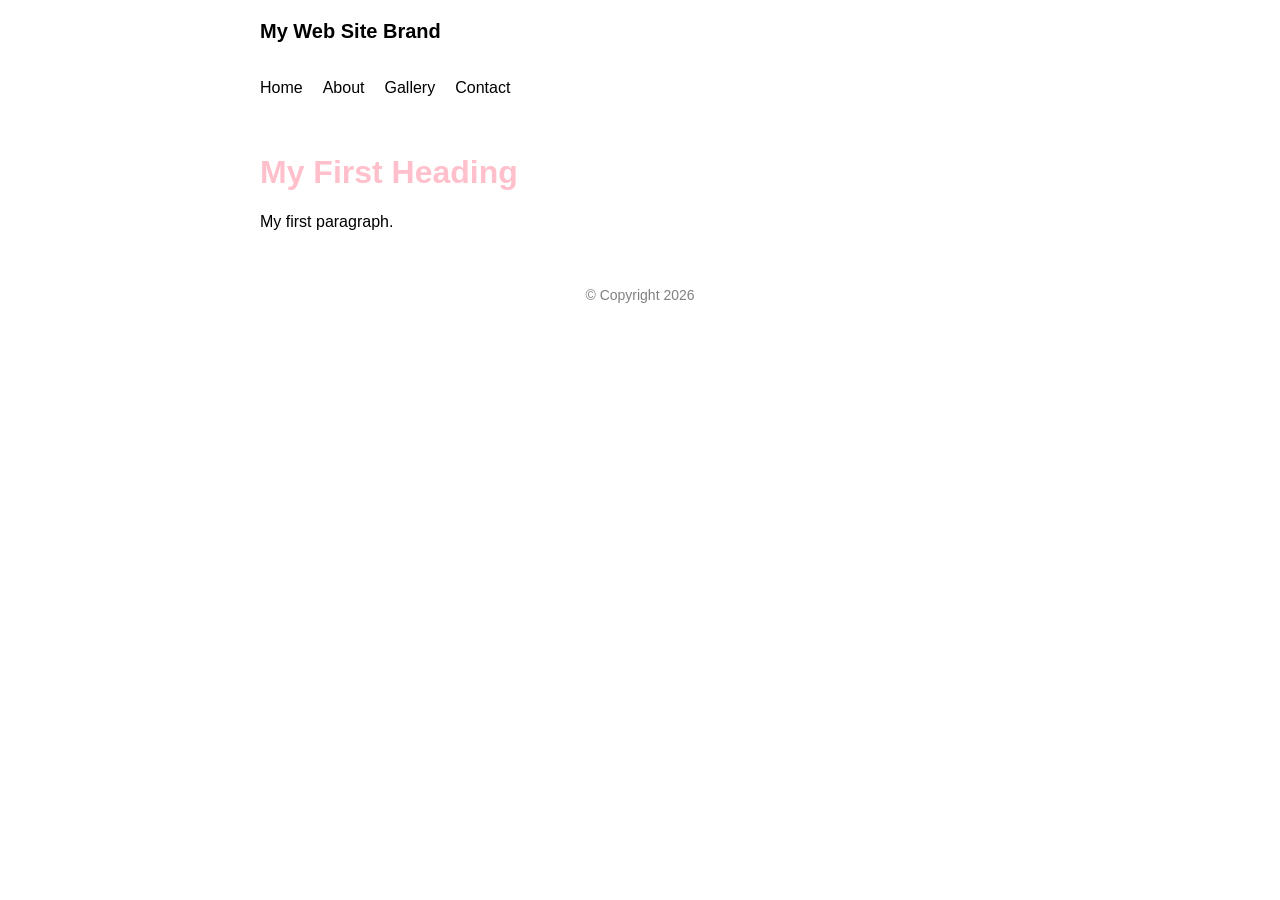
==== index.html @ 04718895 "week1 day a1 index html week1 day a1 index html" ====
<!DOCTYPE html>
<html>
<head>
<title>My First Web Page</title>
<link rel="stylesheet" type="text/css" href="style.css">
</head>
<body>

<!-- Container to wrap everything -->
<div id="container">

<!-- Brand of website -->
<header>My Web Site Brand</header>
<!-- Main Navigation -->
<nav>
    <ul>
        <li>Home</li>
        <li>About</li>
        <li>Gallery</li>
        <li>Contact</li>
    </ul>
</nav> <!-- End Main Navigation -->

<!-- Main Content -->
<main>
  <h1>My First Heading</h1>
  <p>My first paragraph.</p>
</main> <!-- End Main Content -->

<!-- Footer Information -->
<footer>&copy; Copyright 2026</footer>

</div> <!-- End Container -->

</body>
</html>
---- style.css ----
body {
    margin: 0;
    font-family: -apple-system, BlinkMacSystemFont,
    'Segoe UI', Roboto, Oxygen, Ubuntu, Cantarell,
    'Open Sans', 'Helvetica Neue', sans-serif;
}

#container {
    width: 100%;
    max-width: 800px;
    margin: 0 auto;
}

header {
    display: block;
    padding: 20px;
    font-weight: bold;
    font-size: 20px;
}

nav ul {
    list-style: none;
    display: flex;
    gap: 20px;
    padding: 0 20px;
}

main {
    padding: 20px;
}

h1 {
    color: pink;
}

footer {
    display: block;
    padding: 20px;
    text-align: center;
    font-size: 14px;
    color: gray;
}
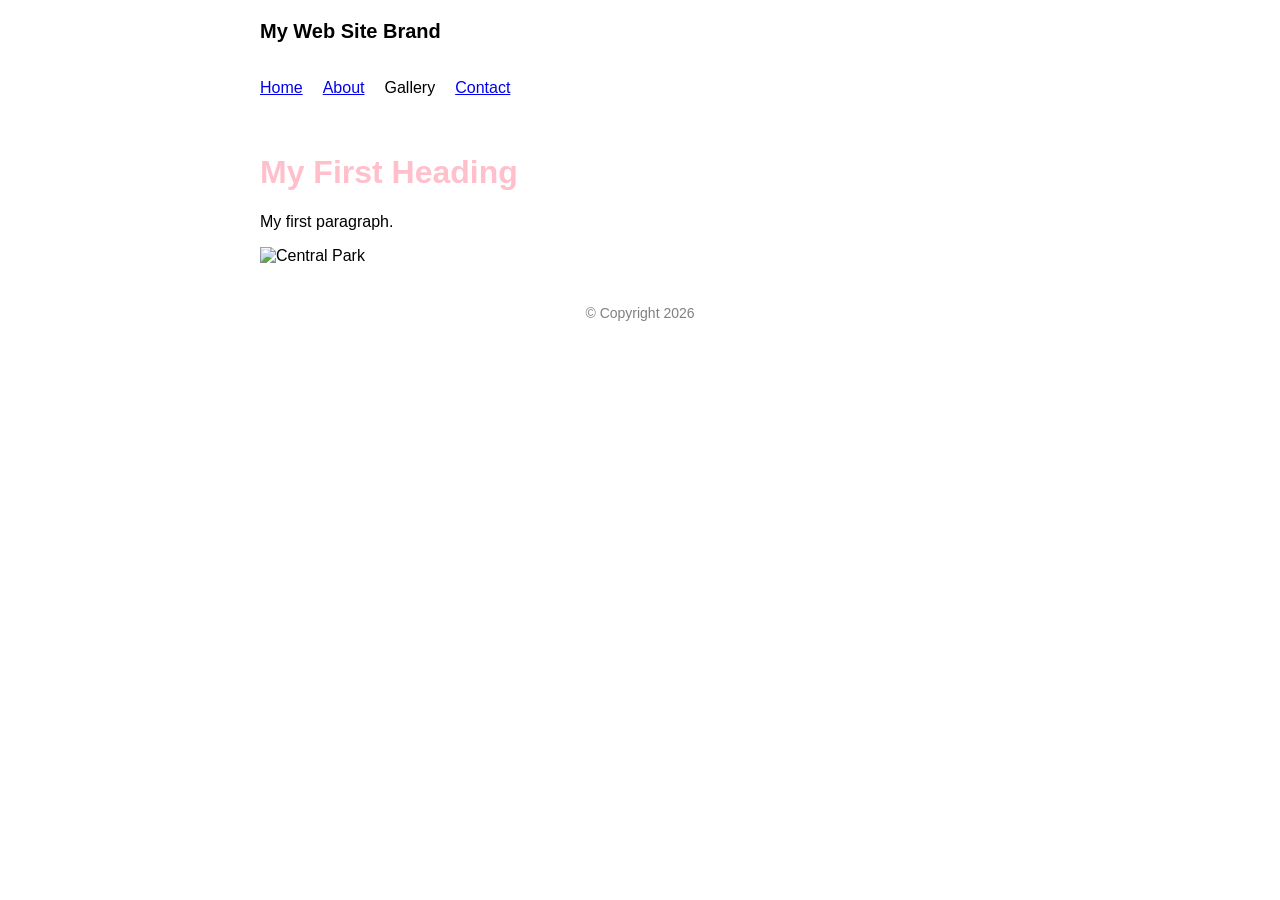
==== commit d5f8b175: "in class demo" ====
--- a/index.html
+++ b/index.html
@@ -14,10 +14,10 @@
 <!-- Main Navigation -->
 <nav>
     <ul>
-        <li>Home</li>
-        <li>About</li>
+        <li><a href="index.html">Home</a></li>
+        <li><a href="page2.html">About</a></li>
         <li>Gallery</li>
-        <li>Contact</li>
+        <li><a href="page3.html">Contact</a></li>
     </ul>
 </nav> <!-- End Main Navigation -->
 
@@ -25,6 +25,7 @@
 <main>
   <h1>My First Heading</h1>
   <p>My first paragraph.</p>
+  <img src="images/central_park.jpg" alt="Central Park" width="500">
 </main> <!-- End Main Content -->
 
 <!-- Footer Information -->
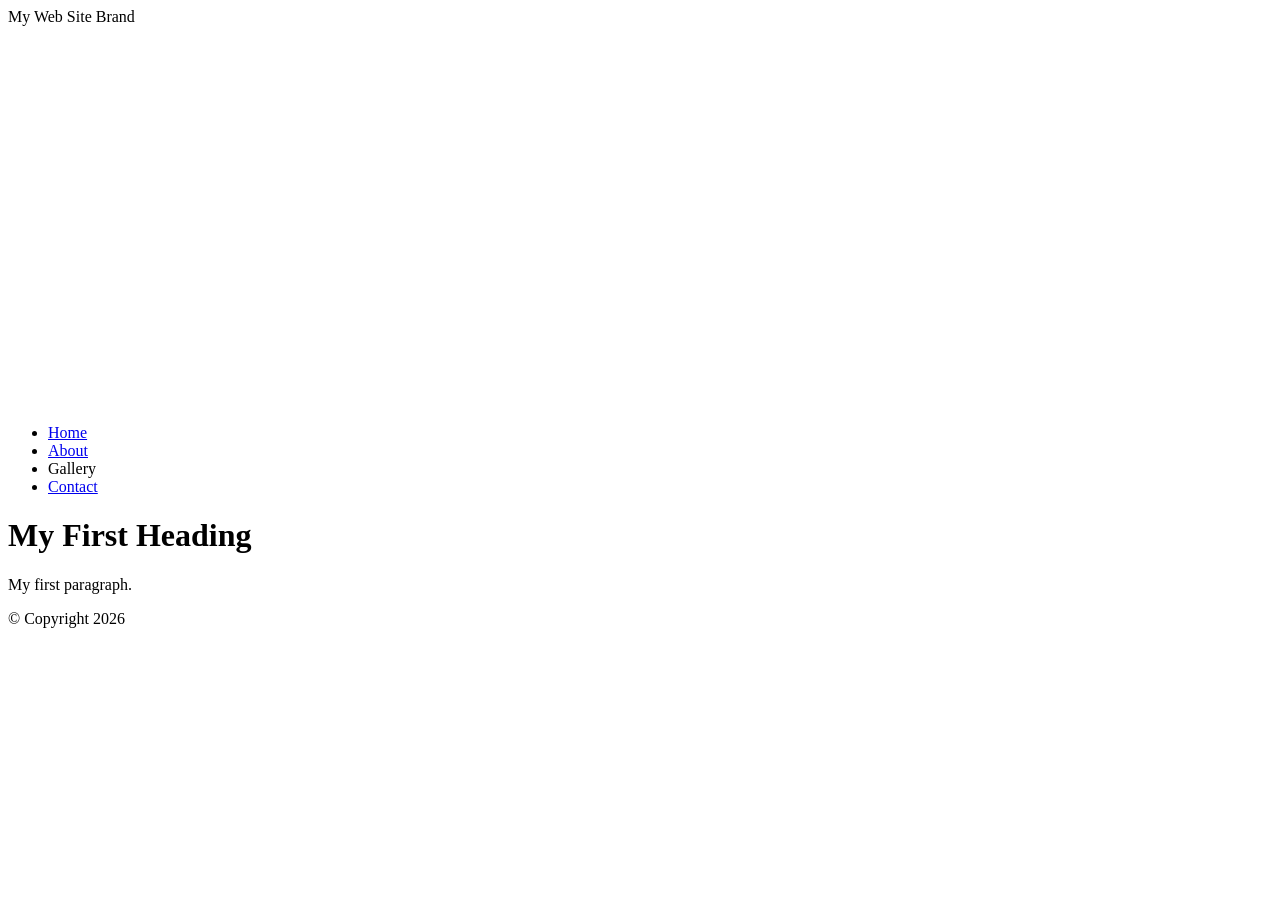
==== commit b0a35486: "css commit 1" ====
--- a/index.html
+++ b/index.html
@@ -2,7 +2,16 @@
 <html>
 <head>
 <title>My First Web Page</title>
-<link rel="stylesheet" type="text/css" href="style.css">
+<!-- Embed Style Method -->
+<style>
+  header {
+    background: url(images/central_park.jpg) 0 -200px no-repeat; /* place image as background */
+    background-size: 1500px;
+    /*background-position: 0 -200px;*/
+    /*background-repeat: no-repeat;*/
+    height: 400px; /* give header some height to display the background image */
+  }
+</style>
 </head>
 <body>
 
@@ -25,7 +34,6 @@
 <main>
   <h1>My First Heading</h1>
   <p>My first paragraph.</p>
-  <img src="images/central_park.jpg" alt="Central Park" width="500">
 </main> <!-- End Main Content -->
 
 <!-- Footer Information -->
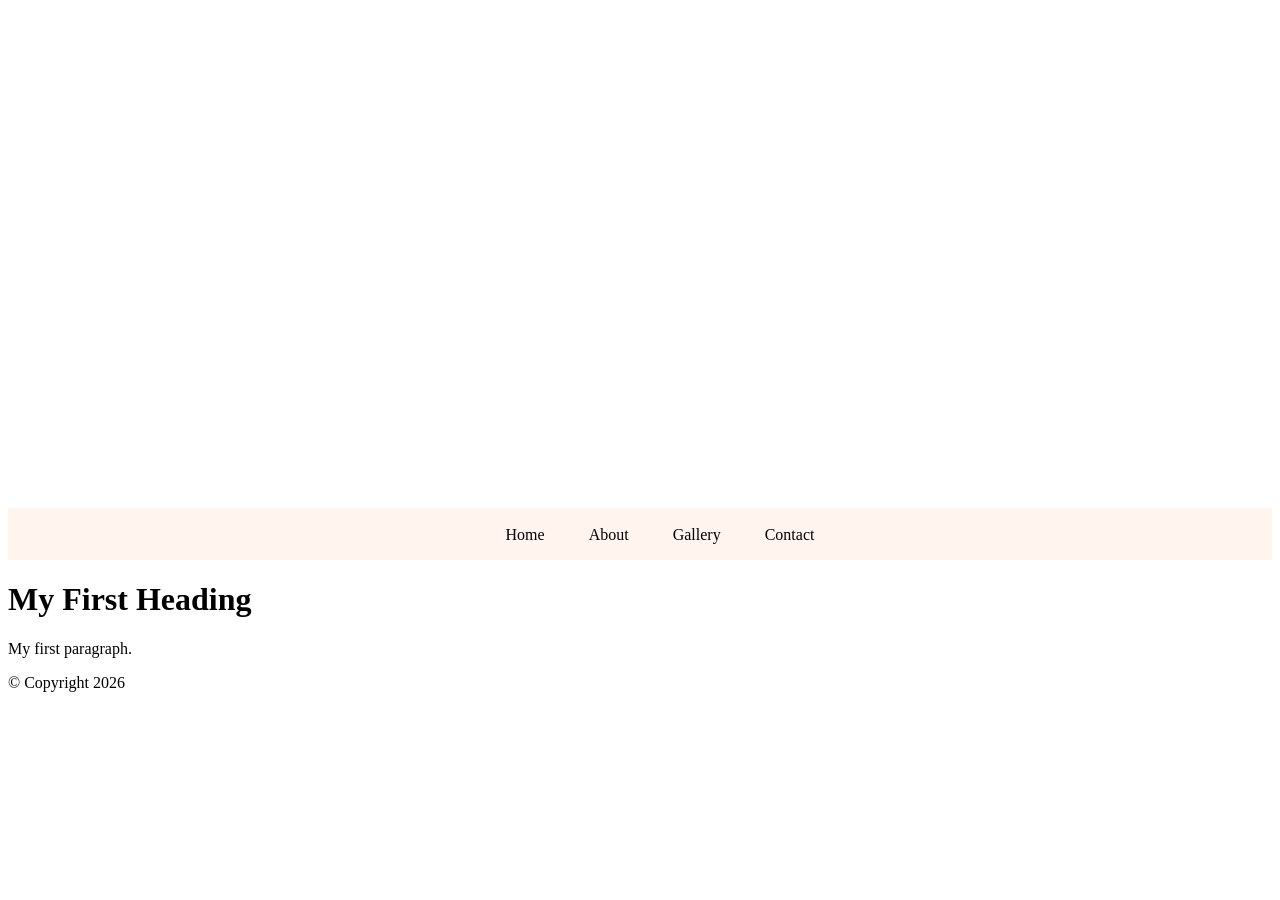
==== commit 9531916f: "css commit 2" ====
--- a/index.html
+++ b/index.html
@@ -10,6 +10,38 @@
     /*background-position: 0 -200px;*/
     /*background-repeat: no-repeat;*/
     height: 400px; /* give header some height to display the background image */
+    padding-top: 100px;
+    padding-left: 100px;
+    font-weight: bold;
+    font-family: Arial, Helvetica, sans-serif;
+    font-size: 60px;
+    color: #fff;
+  }
+  li {
+    list-style-type: none;
+    display: inline;
+    padding: 0 20px;
+  }
+  li a {
+    text-decoration: none; /* Remove Underline */
+  }
+  li a:link {
+    color: #000; /* Before Click */
+  }
+  li a:visited {
+    color: #818db3; /* After Click */
+  }
+  li a:hover {
+    color: #333; /* Mouse Over */
+  }
+  li a:active {
+    color: #753a30; /* Mouse Down */
+  }
+  nav {
+    background-color: rgb(255, 245, 238);
+    height: 50px;
+    text-align: center;
+    padding-top: 2px;
   }
 </style>
 </head>
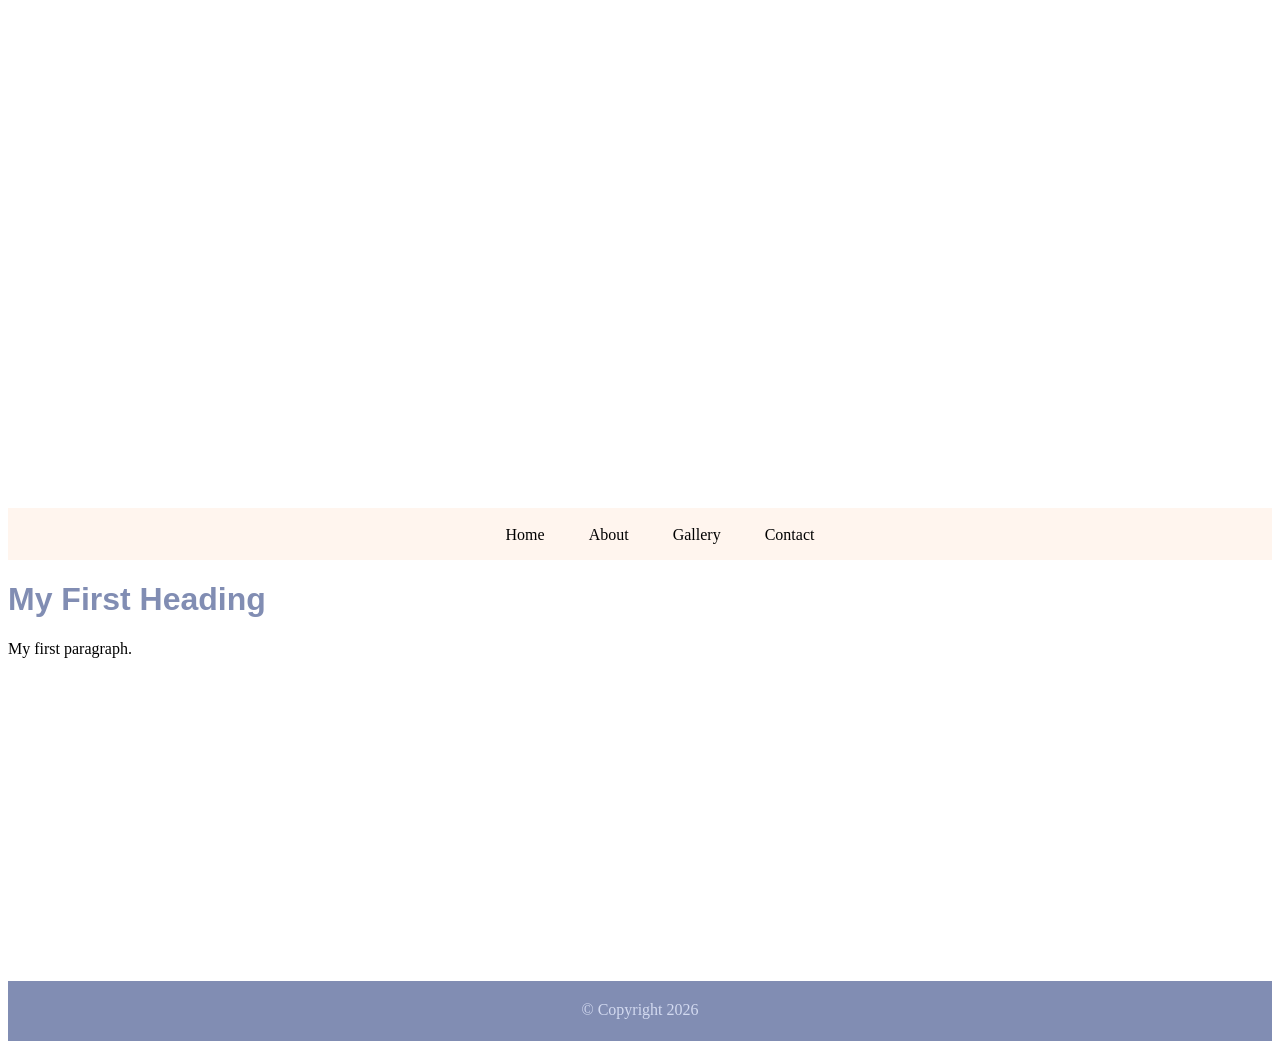
==== commit 0eba7c59: "css commit 3" ====
--- a/index.html
+++ b/index.html
@@ -43,6 +43,20 @@
     text-align: center;
     padding-top: 2px;
   }
+  main {
+    height: 400px; /* give some height to get a better sense of how the page could look like */
+  }
+  main h1 {
+    color: rgb(129, 141, 179);
+    font-family: arial;
+  }
+  footer {
+    height: 40px;
+    background-color: rgb(129, 141, 179);
+    text-align: center;
+    padding-top: 20px;
+    color: rgb(211, 218, 240);
+  }
 </style>
 </head>
 <body>
